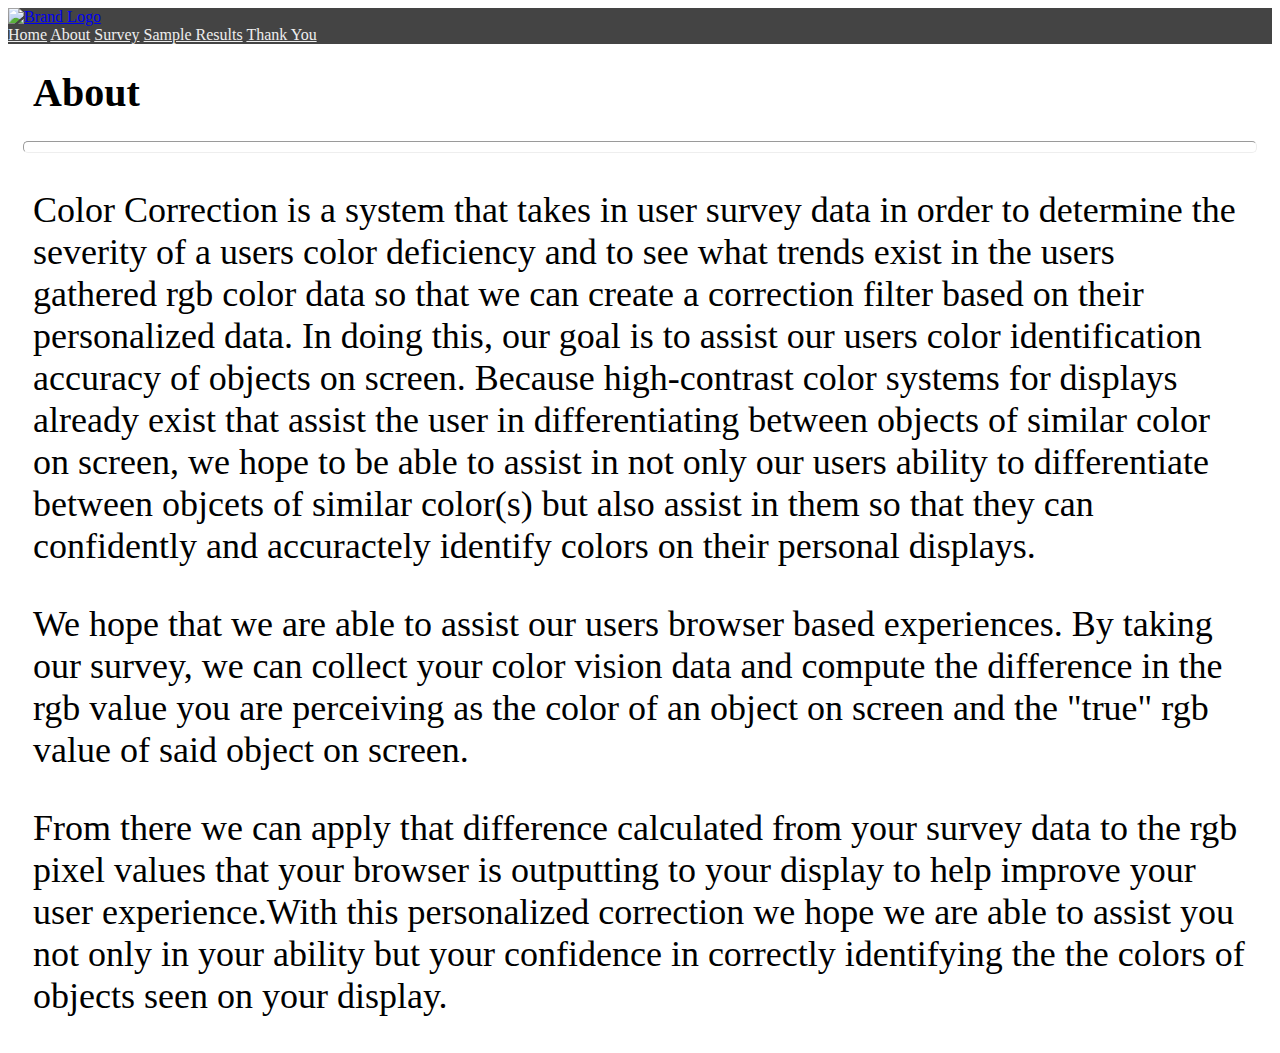
==== about.html @ f100d493 "Initial Setup of About Page" ====
<!DOCTYPE html>
<html lang="en">
<head>
    <meta charset="UTF-8">
    <meta name="viewport" content="width=device-width, initial-scale=1.0">
    <title>Color Corrector - About</title>

    <link href="https://cdn.jsdelivr.net/npm/bootstrap@5.0.2/dist/css/bootstrap.min.css" rel="stylesheet" integrity="sha384-EVSTQN3/azprG1Anm3QDgpJLIm9Nao0Yz1ztcQTwFspd3yD65VohhpuuCOmLASjC" crossorigin="anonymous">
    <link href="style.css" rel="stylesheet">
</head>
<body>
    <nav class="navbar navbar-expand-lg" style="background-color: #444444;">
        <div class="container-fluid">
            <a class="navbar-brand" href="#">
                <img src="" class="logo" alt="Brand Logo">
            </a>
            <div class="collapse navbar-collapse" id="navbarNavAltMarkup">
                <div class="navbar-nav">
                    <a class="nav-link" aria-current="page" href="index.html">Home</a>
                    <a class="nav-link" href="about.html">About</a>
                    <a class="nav-link" href="#">Survey</a>
                    <a class="nav-link" href="results.html">Sample Results</a>
                    <a class="nav-link" href="thanks.html">Thank You</a>
                </div>
            </div>
        </div>
    </nav>

    <h2 class="about-header">About</h2>
  
    <hr class="about-page-break"></hr>
  
    <div class="row">
        <div class="col about-col">
            <p class="about-paragraphs">Color Correction is a system that takes in user survey data in order to determine the severity of a users color deficiency and to see what trends exist in the users gathered rgb color data so that we can create a correction filter based on their personalized data. In doing this, our goal is to assist our users color identification accuracy of objects on screen. Because high-contrast color systems for displays already exist that assist the user in differentiating between objects of similar color on screen, we hope to be able to assist in not only our users ability to differentiate between objcets of similar color(s) but also assist in them so that they can confidently and accuractely identify colors on their personal displays.</p>
        </div>
        <div class="col about-col">
            <p class="about-paragraphs">We hope that we are able to assist our users browser based experiences. By taking our survey, we can collect your color vision data and compute the difference in the rgb value you are perceiving as the color of an object on screen and the "true" rgb value of said object on screen.</p>
            <p class="about-paragraphs">From there we can apply that difference calculated from your survey data to the rgb pixel values that your browser is outputting to your display to help improve your user experience.With this personalized correction we hope we are able to assist you not only in your ability but your confidence in correctly identifying the the colors of objects seen on your display.</p>
        </div>
    </div>
</body>
</html>
---- style.css ----
.nav-link {
  color: #EEEEEE;
}

.nav-link:hover {
  color: #EEEEEE;
  background-color: #333333;
}

.logo {
  height: 38px;
  width: 100px;
}

#survey-text {
line-height: 1.8;
font-size: 40px;
margin-left: 20px;
margin-bottom: 50px;
}

.survey-card {
width: 75%;
}

.survey-button {
background: #AAAAAA;
border: None;
margin-left: 20px;
font-size: 40px;
padding: 20px;
}

.survey-button:hover {
  background: #555555;
}

.survey {
background: #777777;
color: #EEEEEE;
border-radius: 0px;
border: None;
padding-top: 100px;
padding-bottom: 100px;
height: 110%;
}

.index-info {
border: None;
border-radius: 0px;
}

.info-text {
font-size: 24px;
}

.thank-you-title {
font-size: 40px;
}

hr:not([size]) {
height: 10px; 
color: #000000;
border-radius: 5px;
}

.about-header {
font-size: 40px;
margin: 25px;
}

.about-page-break {
margin: 15px;
}

.about-col {
margin-left: 25px;
margin-right: 25px;
margin-top: 15px;
}

.about-paragraphs {
font-size: 36px;
}
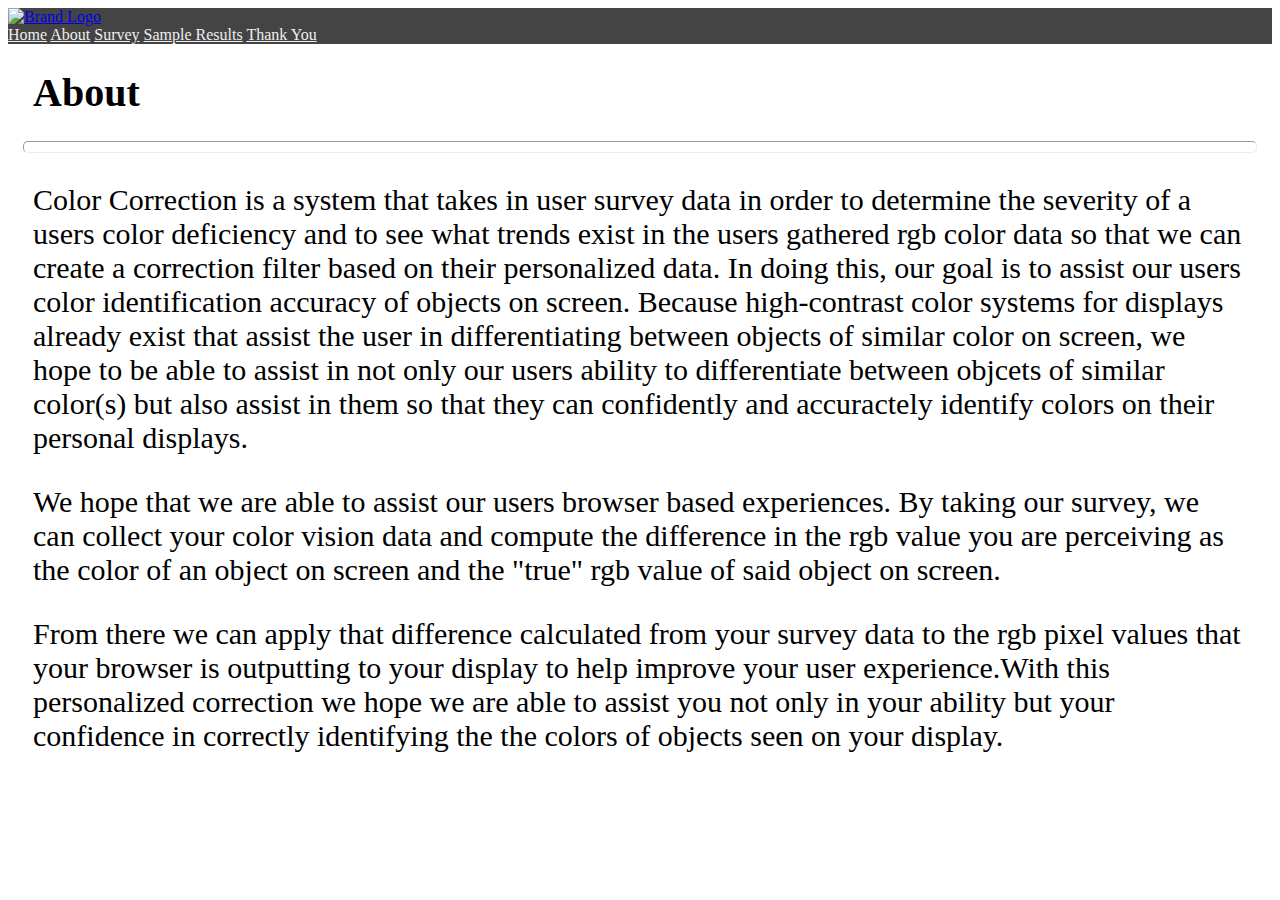
==== commit 320b8a02: "Linked survey_1 to all other pages" ====
--- a/about.html
+++ b/about.html
@@ -18,7 +18,7 @@
                 <div class="navbar-nav">
                     <a class="nav-link" aria-current="page" href="index.html">Home</a>
                     <a class="nav-link" href="about.html">About</a>
-                    <a class="nav-link" href="#">Survey</a>
+                    <a class="nav-link" href="survey_pages/survey_1.html">Survey</a>
                     <a class="nav-link" href="results.html">Sample Results</a>
                     <a class="nav-link" href="thanks.html">Thank You</a>
                 </div>
--- a/style.css
+++ b/style.css
@@ -10,6 +10,10 @@
 .logo {
   height: 38px;
   width: 100px;
+}
+
+.card-row-layout {
+  --bs-gutter-x: 0;
 }
 
 #survey-text {
@@ -42,7 +46,11 @@
 border: None;
 padding-top: 100px;
 padding-bottom: 100px;
-height: 110%;
+height: 130%;
+}
+
+.thanks-survey-card {
+  height: 165%
 }
 
 .index-info {
@@ -52,6 +60,10 @@
 
 .info-text {
 font-size: 24px;
+}
+
+.thanks-text {
+  font-size: 30px;
 }
 
 .thank-you-title {
@@ -80,5 +92,57 @@
 }
 
 .about-paragraphs {
-font-size: 36px;
+font-size: 30px;
+}
+
+.survey-exit-button {
+  background: #777777;
+  border: None;
+  font-size: 36px;
+  margin-top: 25px;
+}
+
+.survey-back-button {
+  background: #DD0000;
+  border: None;
+  font-size: 36px;
+  margin-top: 25px;
+}
+
+.survey-back-button:hover {
+  background: #770000;
+}
+
+.survey-next-button {
+  background: #007700;
+  border: None;
+  font-size: 36px;
+  margin-top: 25px;
+}
+
+.survey-next-button:hover {
+  background: #004400;
+}
+
+.question-text {
+  margin: 25px;
+  font-size: 36px;
+}
+
+.question-subtext {
+  font-size: 24px;
+}
+
+.color-grid-red {
+  background: #FF0000;
+  height: 175px;
+  width: 175px;
+  margin: 25px;
+}
+
+.different-color-grid-red {
+  background: #DD0000;
+  height: 175px;
+  width: 175px;
+  margin:25px;
 }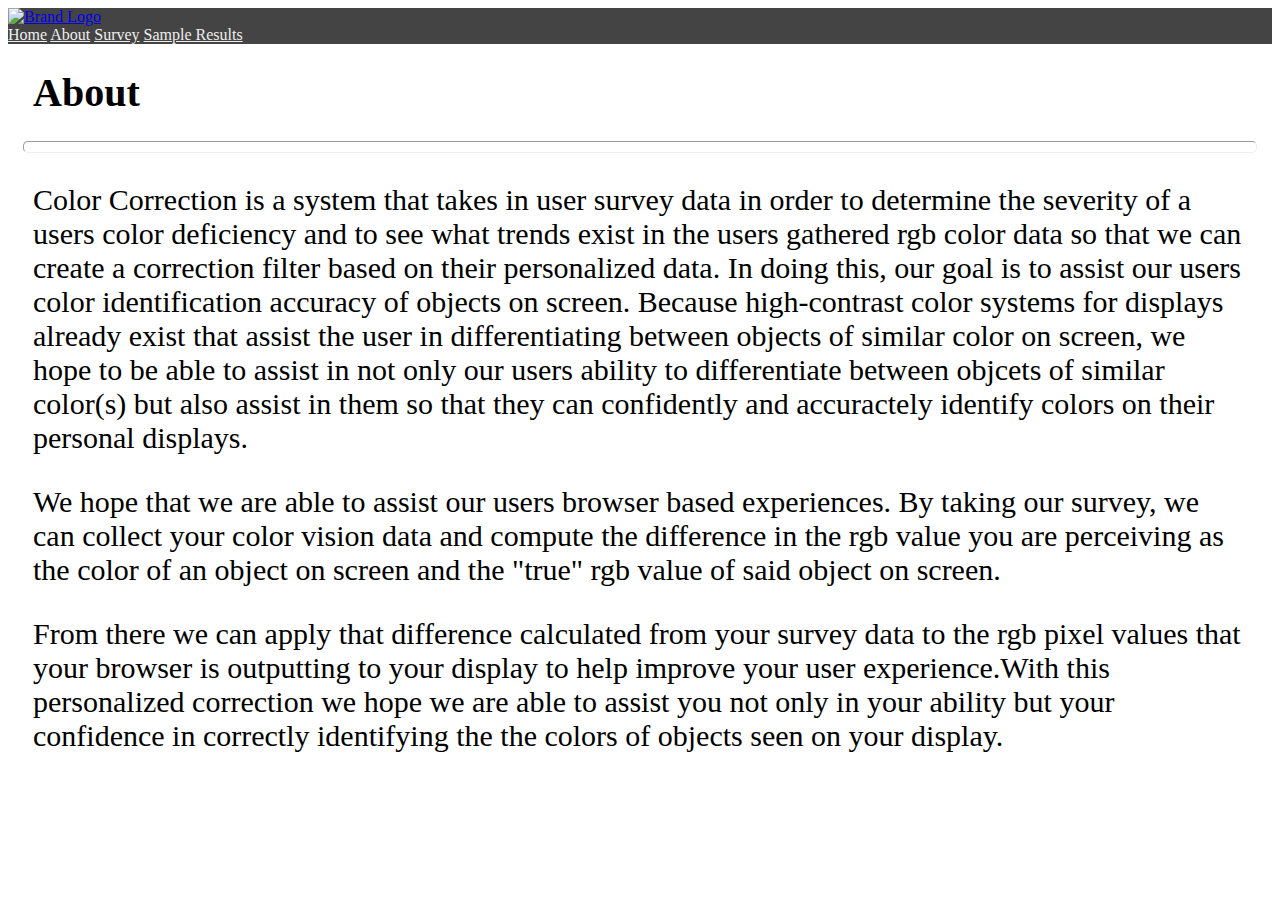
==== commit aac0b426: "Removed thanks page from navbar due to lack of logical flow of site" ====
--- a/about.html
+++ b/about.html
@@ -11,16 +11,15 @@
 <body>
     <nav class="navbar navbar-expand-lg" style="background-color: #444444;">
         <div class="container-fluid">
-            <a class="navbar-brand" href="#">
+            <a class="navbar-brand" href="index.html">
                 <img src="" class="logo" alt="Brand Logo">
             </a>
             <div class="collapse navbar-collapse" id="navbarNavAltMarkup">
                 <div class="navbar-nav">
                     <a class="nav-link" aria-current="page" href="index.html">Home</a>
                     <a class="nav-link" href="about.html">About</a>
-                    <a class="nav-link" href="survey_pages/survey_1.html">Survey</a>
+                    <a class="nav-link" href="survey_1.html">Survey</a>
                     <a class="nav-link" href="results.html">Sample Results</a>
-                    <a class="nav-link" href="thanks.html">Thank You</a>
                 </div>
             </div>
         </div>
--- a/style.css
+++ b/style.css
@@ -145,4 +145,124 @@
   height: 175px;
   width: 175px;
   margin:25px;
+}
+
+.color-grid-orange {
+  background: #FF8706;
+  height: 175px;
+  width: 175px;
+  margin: 25px;
+}
+
+.different-color-grid-orange {
+  background: #FF7006;
+  height: 175px;
+  width: 175px;
+  margin: 25px;
+}
+
+.color-grid-yellow {
+  background: #FFFF00;
+  height: 175px;
+  width: 175px;
+  margin: 25px;
+}
+
+.different-color-grid-yellow {
+  background: #FFCC00;
+  height: 175px;
+  width: 175px;
+  margin: 25px;
+}
+
+.color-grid-green {
+  background: #00FF00;
+  height: 175px;
+  width: 175px;
+  margin: 25px;
+}
+
+.different-color-grid-green {
+  background: #00DD00;
+  height: 175px;
+  width: 175px;
+  margin: 25px;
+}
+
+.color-grid-blue {
+  background: #0000FF;
+  height: 175px;
+  width: 175px;
+  margin: 25px;
+}
+
+.different-color-grid-blue {
+  background: #0000DD;
+  height: 175px;
+  width: 175px;
+  margin: 25px;
+}
+
+.color-grid-indigo {
+  background: #4b0082;
+  height: 175px;
+  width: 175px;
+  margin: 25px;
+}
+
+.different-color-grid-indigo {
+  background: #4B009E;
+  height: 175px;
+  width: 175px;
+  margin: 25px;
+}
+
+.color-grid-violet {
+  background: #7F00FF;
+  height: 175px;
+  width: 175px;
+  margin: 25px;
+}
+
+.different-color-grid-violet {
+  background: #a400FF;
+  height: 175px;
+  width: 175px;
+  margin: 25px;
+}
+
+
+.results-text {
+  font-size: 36px;
+  margin: 25px;
+}
+
+.results-yes-button {
+  background: #007700;
+  font-size: 36px;
+  border: None;
+  margin: 25px;
+}
+
+.results-yes-button:hover {
+  background: #004400;
+}
+
+.results-no-button {
+  background: #DD0000;
+  font-size: 36px;
+  border: None;
+  margin: 25px;
+}
+
+.results-no-button:hover {
+  background: #770000;
+}
+
+.results-graph-row {
+  background: #666666;
+}
+
+.results-disclaimer {
+  text-align: center;
 }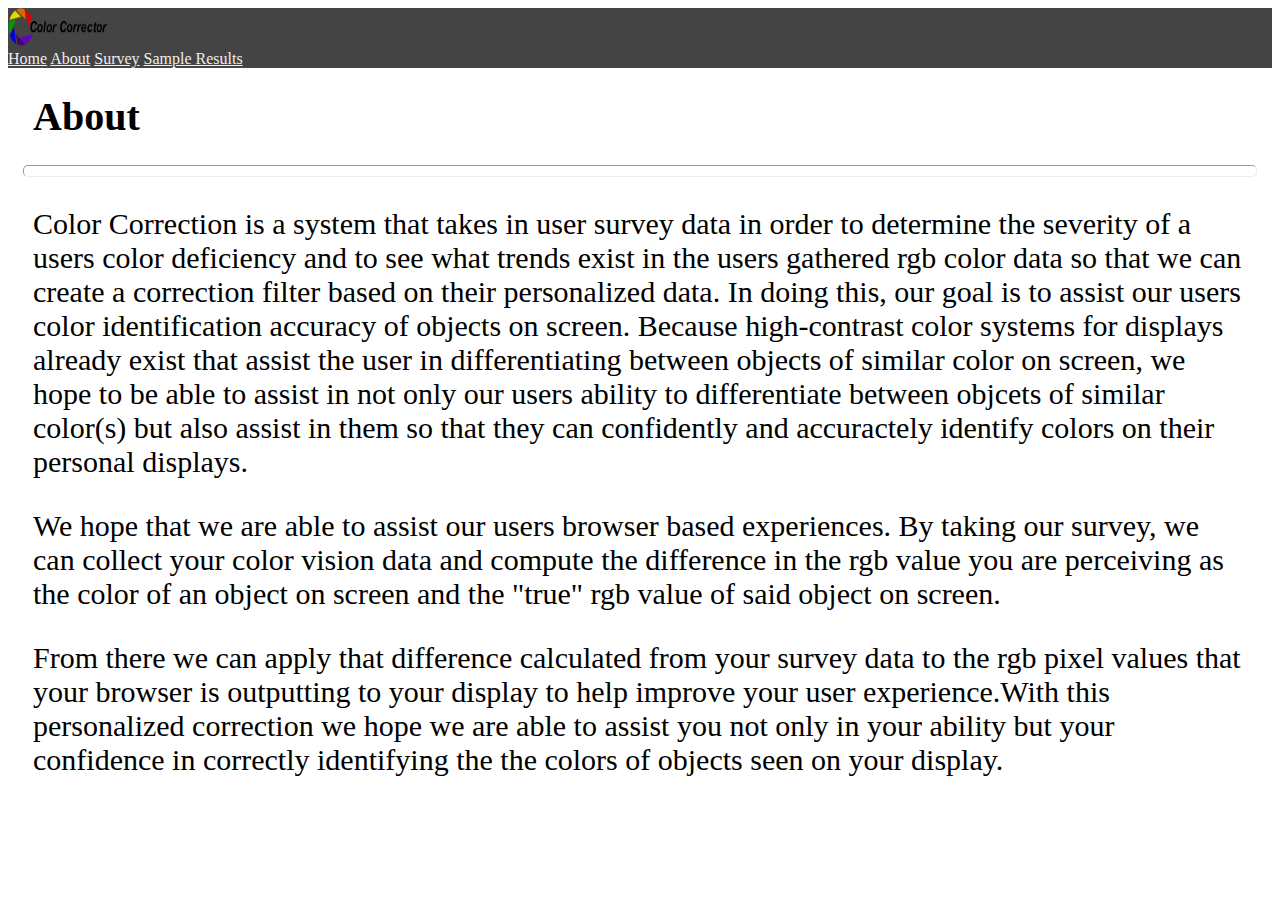
==== commit 16159b48: "Implemented Logo Image into Pages" ====
--- a/about.html
+++ b/about.html
@@ -12,7 +12,7 @@
     <nav class="navbar navbar-expand-lg" style="background-color: #444444;">
         <div class="container-fluid">
             <a class="navbar-brand" href="index.html">
-                <img src="" class="logo" alt="Brand Logo">
+                <img src="images/Color_Corrector_Logo.png" class="logo" alt="Brand Logo">
             </a>
             <div class="collapse navbar-collapse" id="navbarNavAltMarkup">
                 <div class="navbar-nav">
--- a/style.css
+++ b/style.css
@@ -265,4 +265,10 @@
 
 .results-disclaimer {
   text-align: center;
+}
+
+.results-image {
+  margin: 30px;
+  text-align: center;
+  border-radius: 5px;
 }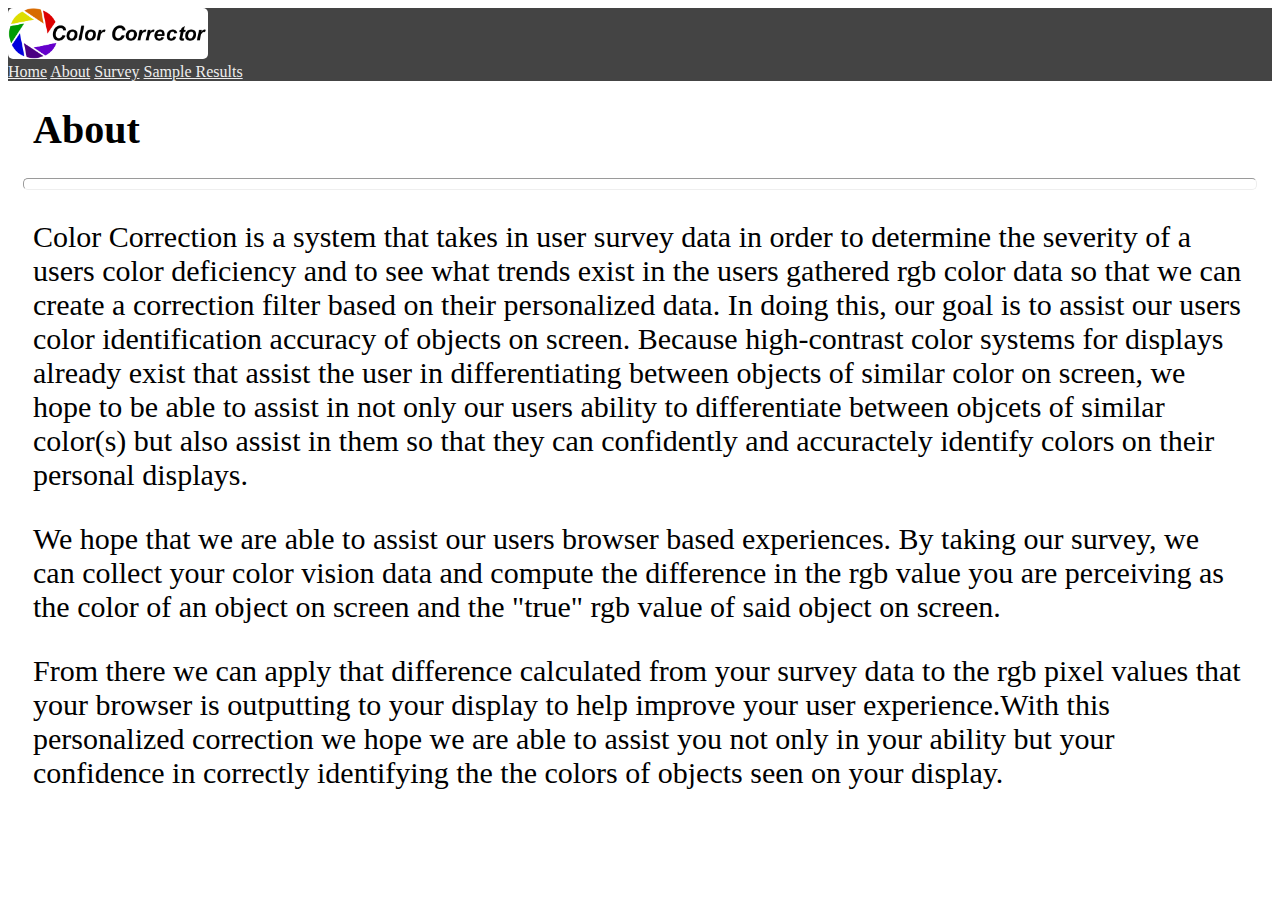
==== commit 7e74c0cd: "Fixed Validation Errors" ====
--- a/about.html
+++ b/about.html
@@ -27,7 +27,7 @@
 
     <h2 class="about-header">About</h2>
   
-    <hr class="about-page-break"></hr>
+    <hr class="about-page-break">
   
     <div class="row">
         <div class="col about-col">
--- a/style.css
+++ b/style.css
@@ -8,8 +8,14 @@
 }
 
 .logo {
-  height: 38px;
-  width: 100px;
+  width: 200px;
+  background: #FFFFFF;
+  border-radius: 5px;
+}
+
+.home-image {
+  margin: 25px;
+  width: 90%;
 }
 
 .card-row-layout {
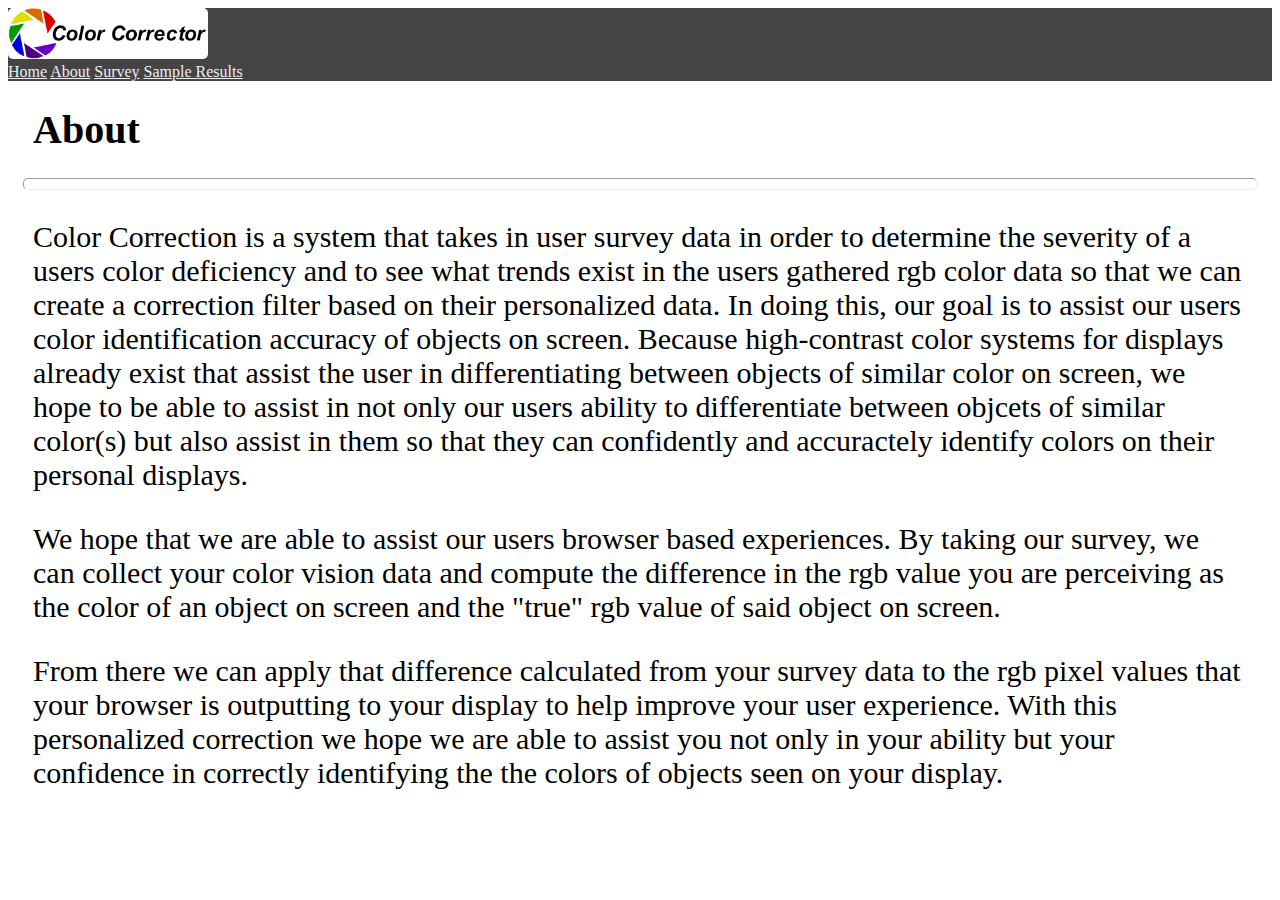
==== commit a50d3bc4: "Fixed Text Typos" ====
--- a/about.html
+++ b/about.html
@@ -35,7 +35,7 @@
         </div>
         <div class="col about-col">
             <p class="about-paragraphs">We hope that we are able to assist our users browser based experiences. By taking our survey, we can collect your color vision data and compute the difference in the rgb value you are perceiving as the color of an object on screen and the "true" rgb value of said object on screen.</p>
-            <p class="about-paragraphs">From there we can apply that difference calculated from your survey data to the rgb pixel values that your browser is outputting to your display to help improve your user experience.With this personalized correction we hope we are able to assist you not only in your ability but your confidence in correctly identifying the the colors of objects seen on your display.</p>
+            <p class="about-paragraphs">From there we can apply that difference calculated from your survey data to the rgb pixel values that your browser is outputting to your display to help improve your user experience. With this personalized correction we hope we are able to assist you not only in your ability but your confidence in correctly identifying the the colors of objects seen on your display.</p>
         </div>
     </div>
 </body>
